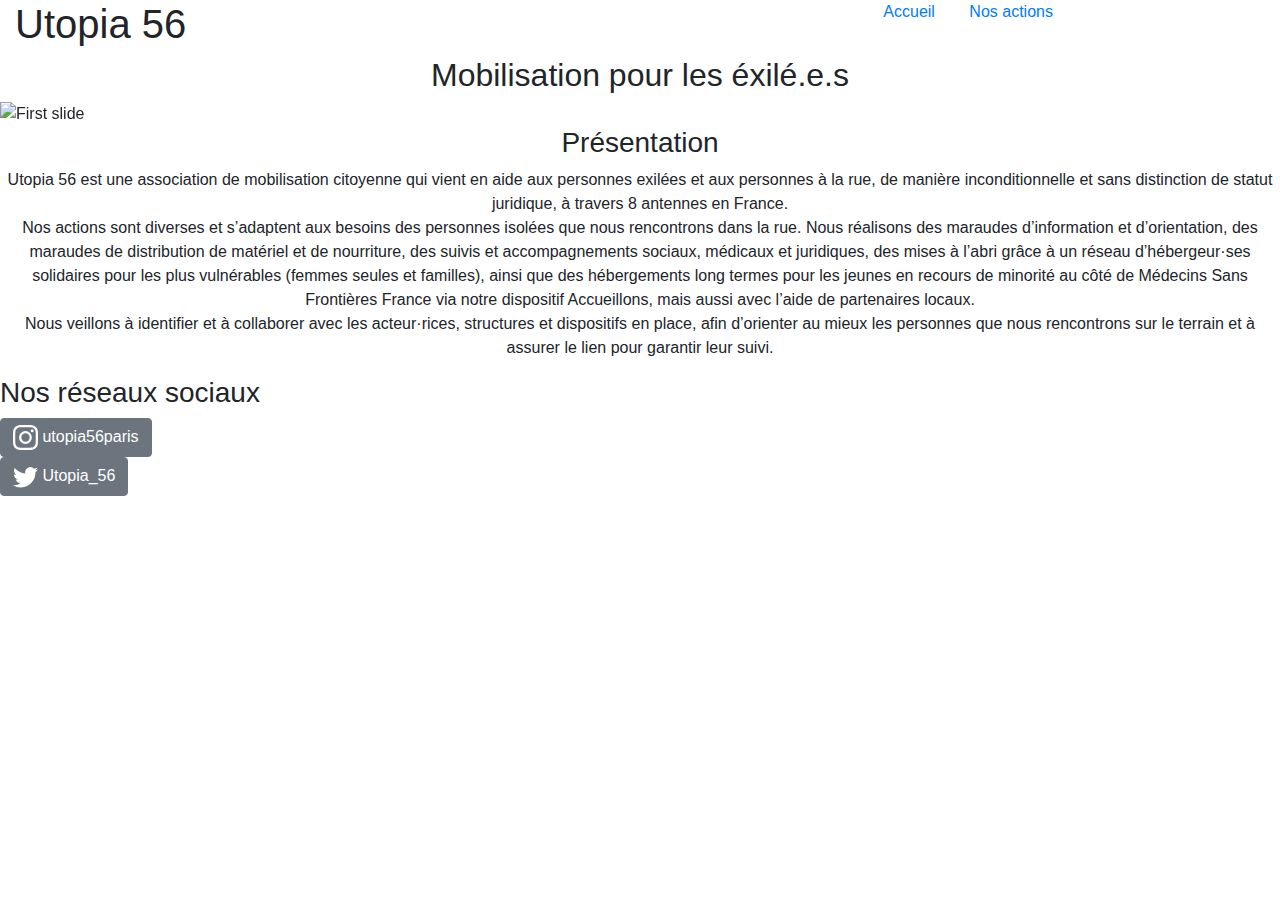
==== index.html @ 11aa31ad "Initialisation de la page d'accueil" ====
<!DOCTYPE html>
<html lang="fr">
<head>
    <meta charset="UTF-8">
    <meta http-equiv="X-UA-Compatible" content="IE=edge">
    <meta name="viewport" content="width=device-width, initial-scale=1.0, shrink-to-fit=no">
    <link rel="stylesheet" href="https://stackpath.bootstrapcdn.com/bootstrap/4.4.1/css/bootstrap.min.css" integrity="sha384-Vkoo8x4CGsO3+Hhxv8T/Q5PaXtkKtu6ug5TOeNV6gBiFeWPGFN9MuhOf23Q9Ifjh" crossorigin="anonymous">
    <link rel="stylesheet" href="style.css">
    <title>Utopia 56</title>
</head>
<body>
    <header class="container-fluid">
        <div class="row">
            <h1 class="col-md-8">Utopia 56</h1>
            <nav class="col-sm nav-bar">
                <a href="#" class="col-sm">Accueil</a>
                <a href="events.html" class="col-sm">Nos actions</a>
            </nav>
        </div>  
    </header>
    <main>
        <h2 class="text-center">Mobilisation pour les éxilé.e.s</h2>
        <div id="carouselControls" class="carousel slide" data-ride="carousel">
            <div class="carousel-inner">
              <div class="carousel-item active">
                <img class="d-block w-100" src="images/eval_utopia_tente.jpeg" alt="First slide">
              </div>
              <div class="carousel-item">
                <img class="d-block w-100" src="images/manif_eval.jpeg" alt="Second slide">
              </div>
            </div>
            <a class="carousel-control-prev" href="#carouselControls" role="button" data-slide="prev">
              <span class="carousel-control-prev-icon" aria-hidden="true"></span>
              <span class="sr-only">Previous</span>
            </a>
            <a class="carousel-control-next" href="#carouselControls" role="button" data-slide="next">
              <span class="carousel-control-next-icon" aria-hidden="true"></span>
              <span class="sr-only">Next</span>
            </a>
          </div>
        <div class="text-md-center">
            <h3>Présentation</h3>
            <p id="presentation">
                Utopia 56 est une association de mobilisation citoyenne qui vient en aide aux 
                personnes exilées et aux personnes à la rue, de manière inconditionnelle et sans 
                distinction de statut juridique, à travers 8 antennes en France.<br>
                Nos actions sont diverses et s’adaptent aux besoins des personnes isolées que nous 
                rencontrons dans la rue. Nous réalisons des maraudes d’information et d’orientation,
                des maraudes de distribution de matériel et de nourriture, des suivis et 
                accompagnements sociaux, médicaux et juridiques, des mises à l’abri grâce à un 
                réseau d’hébergeur·ses solidaires pour les plus vulnérables (femmes seules et 
                familles), ainsi que des hébergements long termes pour les jeunes en recours de 
                minorité au côté de Médecins Sans Frontières France via notre dispositif 
                Accueillons, mais aussi avec l’aide de partenaires locaux.<br>
                Nous veillons à identifier et à collaborer avec les acteur·rices, structures et 
                dispositifs en place, afin d’orienter au mieux les personnes que nous rencontrons 
                sur le terrain et à assurer le lien pour garantir leur suivi.
            </p>
        </div>

    </main>
    <footer>
        <h3>Nos réseaux sociaux</h3>
        <div id="instagramLink">
            <a href="https://www.instagram.com/utopia56paris/?hl=fr" target="_blank" class="btn btn-secondary">
                 <svg xmlns="http://www.w3.org/2000/svg" width="25" height="25" fill="currentColor" class="bi bi-instagram" viewBox="0 0 16 16">
                    <path d="M8 0C5.829 0 5.556.01 4.703.048 3.85.088 3.269.222 2.76.42a3.917 3.917 0 0 0-1.417.923A3.927 3.927 0 0 0 .42 2.76C.222 3.268.087 3.85.048 4.7.01 5.555 0 5.827 0 8.001c0 2.172.01 2.444.048 3.297.04.852.174 1.433.372 1.942.205.526.478.972.923 1.417.444.445.89.719 1.416.923.51.198 1.09.333 1.942.372C5.555 15.99 5.827 16 8 16s2.444-.01 3.298-.048c.851-.04 1.434-.174 1.943-.372a3.916 3.916 0 0 0 1.416-.923c.445-.445.718-.891.923-1.417.197-.509.332-1.09.372-1.942C15.99 10.445 16 10.173 16 8s-.01-2.445-.048-3.299c-.04-.851-.175-1.433-.372-1.941a3.926 3.926 0 0 0-.923-1.417A3.911 3.911 0 0 0 13.24.42c-.51-.198-1.092-.333-1.943-.372C10.443.01 10.172 0 7.998 0h.003zm-.717 1.442h.718c2.136 0 2.389.007 3.232.046.78.035 1.204.166 1.486.275.373.145.64.319.92.599.28.28.453.546.598.92.11.281.24.705.275 1.485.039.843.047 1.096.047 3.231s-.008 2.389-.047 3.232c-.035.78-.166 1.203-.275 1.485a2.47 2.47 0 0 1-.599.919c-.28.28-.546.453-.92.598-.28.11-.704.24-1.485.276-.843.038-1.096.047-3.232.047s-2.39-.009-3.233-.047c-.78-.036-1.203-.166-1.485-.276a2.478 2.478 0 0 1-.92-.598 2.48 2.48 0 0 1-.6-.92c-.109-.281-.24-.705-.275-1.485-.038-.843-.046-1.096-.046-3.233 0-2.136.008-2.388.046-3.231.036-.78.166-1.204.276-1.486.145-.373.319-.64.599-.92.28-.28.546-.453.92-.598.282-.11.705-.24 1.485-.276.738-.034 1.024-.044 2.515-.045v.002zm4.988 1.328a.96.96 0 1 0 0 1.92.96.96 0 0 0 0-1.92zm-4.27 1.122a4.109 4.109 0 1 0 0 8.217 4.109 4.109 0 0 0 0-8.217zm0 1.441a2.667 2.667 0 1 1 0 5.334 2.667 2.667 0 0 1 0-5.334z"/>
                </svg>
                utopia56paris
            </a>
        </div>
        <div id="twitterLink">
            <a href="https://twitter.com/Utopia_56?ref_src=twsrc%5Egoogle%7Ctwcamp%5Eserp%7Ctwgr%5Eauthor" target="_blank" class="btn btn-secondary">
                <svg xmlns="http://www.w3.org/2000/svg" width="25" height="25" fill="currentColor" class="bi bi-twitter" viewBox="0 0 16 16">
                    <path d="M5.026 15c6.038 0 9.341-5.003 9.341-9.334 0-.14 0-.282-.006-.422A6.685 6.685 0 0 0 16 3.542a6.658 6.658 0 0 1-1.889.518 3.301 3.301 0 0 0 1.447-1.817 6.533 6.533 0 0 1-2.087.793A3.286 3.286 0 0 0 7.875 6.03a9.325 9.325 0 0 1-6.767-3.429 3.289 3.289 0 0 0 1.018 4.382A3.323 3.323 0 0 1 .64 6.575v.045a3.288 3.288 0 0 0 2.632 3.218 3.203 3.203 0 0 1-.865.115 3.23 3.23 0 0 1-.614-.057 3.283 3.283 0 0 0 3.067 2.277A6.588 6.588 0 0 1 .78 13.58a6.32 6.32 0 0 1-.78-.045A9.344 9.344 0 0 0 5.026 15z"/>
                </svg>
                Utopia_56
            </a>
        </div>
    </footer>
    <script src="https://code.jquery.com/jquery-3.4.1.slim.min.js" integrity="sha384-J6qa4849blE2+poT4WnyKhv5vZF5SrPo0iEjwBvKU7imGFAV0wwj1yYfoRSJoZ+n" crossorigin="anonymous"></script>
    <script src="https://cdn.jsdelivr.net/npm/popper.js@1.16.0/dist/umd/popper.min.js" integrity="sha384-Q6E9RHvbIyZFJoft+2mJbHaEWldlvI9IOYy5n3zV9zzTtmI3UksdQRVvoxMfooAo" crossorigin="anonymous"></script>
    <script src="https://stackpath.bootstrapcdn.com/bootstrap/4.4.1/js/bootstrap.min.js" integrity="sha384-wfSDF2E50Y2D1uUdj0O3uMBJnjuUD4Ih7YwaYd1iqfktj0Uod8GCExl3Og8ifwB6" crossorigin="anonymous"></script>
</body>
</html>
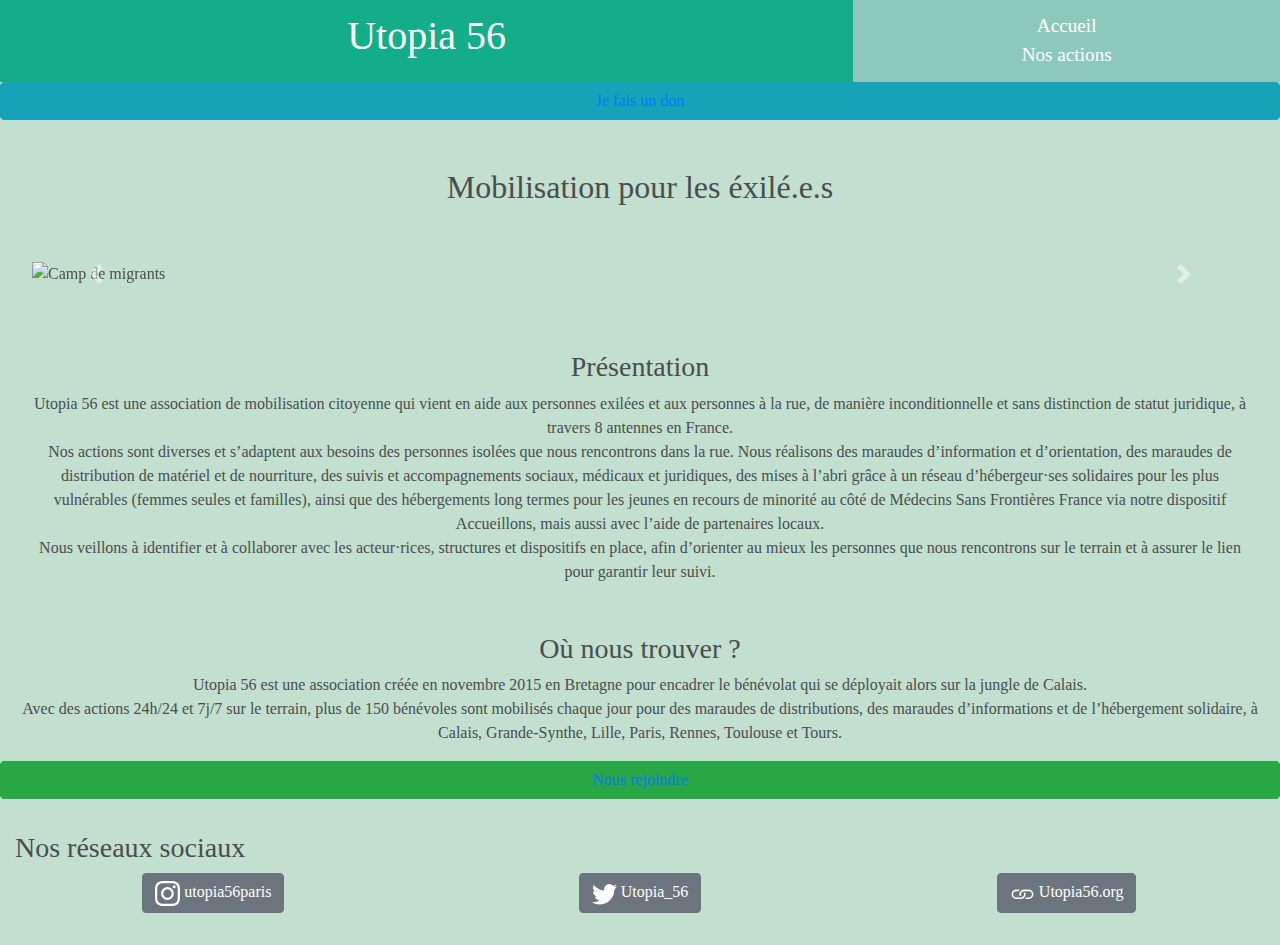
==== commit fc91281e: "Ajout de la rubrique Où nous trouver" ====
--- a/index.html
+++ b/index.html
@@ -16,17 +16,22 @@
                 <a href="#" class="col-sm">Accueil</a>
                 <a href="events.html" class="col-sm">Nos actions</a>
             </nav>
-        </div>  
+        </div> 
     </header>
     <main>
+        <button class="btn btn-info btn-block" type="button" id="donation">
+            <a href="https://soutenir.utopia56.org/don/~mon-don?_cv=1" target="_blank">
+                Je fais un don
+            </a>
+        </button>
         <h2 class="text-center">Mobilisation pour les éxilé.e.s</h2>
         <div id="carouselControls" class="carousel slide" data-ride="carousel">
             <div class="carousel-inner">
               <div class="carousel-item active">
-                <img class="d-block w-100" src="images/eval_utopia_tente.jpeg" alt="First slide">
+                <img class="d-block w-100" src="images/eval_utopia_tente.jpeg" alt="Camp de migrants">
               </div>
               <div class="carousel-item">
-                <img class="d-block w-100" src="images/manif_eval.jpeg" alt="Second slide">
+                <img class="d-block w-100" src="images/manif_eval.jpeg" alt="Manifestation pour les éxilés">
               </div>
             </div>
             <a class="carousel-control-prev" href="#carouselControls" role="button" data-slide="prev">
@@ -38,9 +43,9 @@
               <span class="sr-only">Next</span>
             </a>
           </div>
-        <div class="text-md-center">
+        <div class="text-md-center" id="presentation">
             <h3>Présentation</h3>
-            <p id="presentation">
+            <p>
                 Utopia 56 est une association de mobilisation citoyenne qui vient en aide aux 
                 personnes exilées et aux personnes à la rue, de manière inconditionnelle et sans 
                 distinction de statut juridique, à travers 8 antennes en France.<br>
@@ -57,26 +62,52 @@
                 sur le terrain et à assurer le lien pour garantir leur suivi.
             </p>
         </div>
-
+        <div class="text-md-center" id="joinUs">
+            <h3>Où nous trouver ?</h3>
+            <p>
+                Utopia 56 est une association créée en novembre 2015 en Bretagne pour encadrer 
+                le bénévolat qui se déployait alors sur la jungle de Calais.<br>
+                Avec des actions 24h/24 et 7j/7 sur le terrain, plus de 150 bénévoles sont mobilisés 
+                chaque jour pour des maraudes de distributions, des maraudes d’informations et de 
+                l’hébergement solidaire, à Calais, Grande-Synthe, Lille, Paris, Rennes, Toulouse et Tours.
+            </p>
+            <button class="btn btn-success btn-block" type="button" id="joinUsButton">
+                <a href="https://utopia56.org/devenir-benevole-2/" target="_blank">
+                    Nous rejoindre
+                </a>
+            </button>
+        </div>
     </main>
-    <footer>
+    <footer class="container-fluid">
         <h3>Nos réseaux sociaux</h3>
-        <div id="instagramLink">
-            <a href="https://www.instagram.com/utopia56paris/?hl=fr" target="_blank" class="btn btn-secondary">
-                 <svg xmlns="http://www.w3.org/2000/svg" width="25" height="25" fill="currentColor" class="bi bi-instagram" viewBox="0 0 16 16">
-                    <path d="M8 0C5.829 0 5.556.01 4.703.048 3.85.088 3.269.222 2.76.42a3.917 3.917 0 0 0-1.417.923A3.927 3.927 0 0 0 .42 2.76C.222 3.268.087 3.85.048 4.7.01 5.555 0 5.827 0 8.001c0 2.172.01 2.444.048 3.297.04.852.174 1.433.372 1.942.205.526.478.972.923 1.417.444.445.89.719 1.416.923.51.198 1.09.333 1.942.372C5.555 15.99 5.827 16 8 16s2.444-.01 3.298-.048c.851-.04 1.434-.174 1.943-.372a3.916 3.916 0 0 0 1.416-.923c.445-.445.718-.891.923-1.417.197-.509.332-1.09.372-1.942C15.99 10.445 16 10.173 16 8s-.01-2.445-.048-3.299c-.04-.851-.175-1.433-.372-1.941a3.926 3.926 0 0 0-.923-1.417A3.911 3.911 0 0 0 13.24.42c-.51-.198-1.092-.333-1.943-.372C10.443.01 10.172 0 7.998 0h.003zm-.717 1.442h.718c2.136 0 2.389.007 3.232.046.78.035 1.204.166 1.486.275.373.145.64.319.92.599.28.28.453.546.598.92.11.281.24.705.275 1.485.039.843.047 1.096.047 3.231s-.008 2.389-.047 3.232c-.035.78-.166 1.203-.275 1.485a2.47 2.47 0 0 1-.599.919c-.28.28-.546.453-.92.598-.28.11-.704.24-1.485.276-.843.038-1.096.047-3.232.047s-2.39-.009-3.233-.047c-.78-.036-1.203-.166-1.485-.276a2.478 2.478 0 0 1-.92-.598 2.48 2.48 0 0 1-.6-.92c-.109-.281-.24-.705-.275-1.485-.038-.843-.046-1.096-.046-3.233 0-2.136.008-2.388.046-3.231.036-.78.166-1.204.276-1.486.145-.373.319-.64.599-.92.28-.28.546-.453.92-.598.282-.11.705-.24 1.485-.276.738-.034 1.024-.044 2.515-.045v.002zm4.988 1.328a.96.96 0 1 0 0 1.92.96.96 0 0 0 0-1.92zm-4.27 1.122a4.109 4.109 0 1 0 0 8.217 4.109 4.109 0 0 0 0-8.217zm0 1.441a2.667 2.667 0 1 1 0 5.334 2.667 2.667 0 0 1 0-5.334z"/>
-                </svg>
-                utopia56paris
-            </a>
+        <div class="row text-center">
+            <div id="instagramLink" class="col-4">
+                <a href="https://www.instagram.com/utopia56paris/?hl=fr" target="_blank" class="btn btn-secondary" role="button">
+                     <svg xmlns="http://www.w3.org/2000/svg" width="25" height="25" fill="currentColor" class="bi bi-instagram" viewBox="0 0 16 16" alt="lien page instagram">
+                        <path d="M8 0C5.829 0 5.556.01 4.703.048 3.85.088 3.269.222 2.76.42a3.917 3.917 0 0 0-1.417.923A3.927 3.927 0 0 0 .42 2.76C.222 3.268.087 3.85.048 4.7.01 5.555 0 5.827 0 8.001c0 2.172.01 2.444.048 3.297.04.852.174 1.433.372 1.942.205.526.478.972.923 1.417.444.445.89.719 1.416.923.51.198 1.09.333 1.942.372C5.555 15.99 5.827 16 8 16s2.444-.01 3.298-.048c.851-.04 1.434-.174 1.943-.372a3.916 3.916 0 0 0 1.416-.923c.445-.445.718-.891.923-1.417.197-.509.332-1.09.372-1.942C15.99 10.445 16 10.173 16 8s-.01-2.445-.048-3.299c-.04-.851-.175-1.433-.372-1.941a3.926 3.926 0 0 0-.923-1.417A3.911 3.911 0 0 0 13.24.42c-.51-.198-1.092-.333-1.943-.372C10.443.01 10.172 0 7.998 0h.003zm-.717 1.442h.718c2.136 0 2.389.007 3.232.046.78.035 1.204.166 1.486.275.373.145.64.319.92.599.28.28.453.546.598.92.11.281.24.705.275 1.485.039.843.047 1.096.047 3.231s-.008 2.389-.047 3.232c-.035.78-.166 1.203-.275 1.485a2.47 2.47 0 0 1-.599.919c-.28.28-.546.453-.92.598-.28.11-.704.24-1.485.276-.843.038-1.096.047-3.232.047s-2.39-.009-3.233-.047c-.78-.036-1.203-.166-1.485-.276a2.478 2.478 0 0 1-.92-.598 2.48 2.48 0 0 1-.6-.92c-.109-.281-.24-.705-.275-1.485-.038-.843-.046-1.096-.046-3.233 0-2.136.008-2.388.046-3.231.036-.78.166-1.204.276-1.486.145-.373.319-.64.599-.92.28-.28.546-.453.92-.598.282-.11.705-.24 1.485-.276.738-.034 1.024-.044 2.515-.045v.002zm4.988 1.328a.96.96 0 1 0 0 1.92.96.96 0 0 0 0-1.92zm-4.27 1.122a4.109 4.109 0 1 0 0 8.217 4.109 4.109 0 0 0 0-8.217zm0 1.441a2.667 2.667 0 1 1 0 5.334 2.667 2.667 0 0 1 0-5.334z"/>
+                    </svg>
+                    utopia56paris
+                </a>
+            </div>
+            <div id="twitterLink" class="col-4">
+                <a href="https://twitter.com/Utopia_56?ref_src=twsrc%5Egoogle%7Ctwcamp%5Eserp%7Ctwgr%5Eauthor" target="_blank" class="btn btn-secondary" role="button">
+                    <svg xmlns="http://www.w3.org/2000/svg" width="25" height="25" fill="currentColor" class="bi bi-twitter" viewBox="0 0 16 16" alt="lien page twitter">
+                        <path d="M5.026 15c6.038 0 9.341-5.003 9.341-9.334 0-.14 0-.282-.006-.422A6.685 6.685 0 0 0 16 3.542a6.658 6.658 0 0 1-1.889.518 3.301 3.301 0 0 0 1.447-1.817 6.533 6.533 0 0 1-2.087.793A3.286 3.286 0 0 0 7.875 6.03a9.325 9.325 0 0 1-6.767-3.429 3.289 3.289 0 0 0 1.018 4.382A3.323 3.323 0 0 1 .64 6.575v.045a3.288 3.288 0 0 0 2.632 3.218 3.203 3.203 0 0 1-.865.115 3.23 3.23 0 0 1-.614-.057 3.283 3.283 0 0 0 3.067 2.277A6.588 6.588 0 0 1 .78 13.58a6.32 6.32 0 0 1-.78-.045A9.344 9.344 0 0 0 5.026 15z"/>
+                    </svg>
+                    Utopia_56
+                </a>
+            </div>
+            <div id="websiteLink" class="col-4">
+                <a href="https://utopia56.org/" target="_blank" class="btn btn-secondary" role="button">
+                    <svg xmlns="http://www.w3.org/2000/svg" width="25" height="25" fill="currentColor" class="bi bi-link" viewBox="0 0 16 16" alt="lien site web">
+                        <path d="M6.354 5.5H4a3 3 0 0 0 0 6h3a3 3 0 0 0 2.83-4H9c-.086 0-.17.01-.25.031A2 2 0 0 1 7 10.5H4a2 2 0 1 1 0-4h1.535c.218-.376.495-.714.82-1z"/>
+                        <path d="M9 5.5a3 3 0 0 0-2.83 4h1.098A2 2 0 0 1 9 6.5h3a2 2 0 1 1 0 4h-1.535a4.02 4.02 0 0 1-.82 1H12a3 3 0 1 0 0-6H9z"/>
+                    </svg>
+                    Utopia56.org
+                </a>
+            </div>
         </div>
-        <div id="twitterLink">
-            <a href="https://twitter.com/Utopia_56?ref_src=twsrc%5Egoogle%7Ctwcamp%5Eserp%7Ctwgr%5Eauthor" target="_blank" class="btn btn-secondary">
-                <svg xmlns="http://www.w3.org/2000/svg" width="25" height="25" fill="currentColor" class="bi bi-twitter" viewBox="0 0 16 16">
-                    <path d="M5.026 15c6.038 0 9.341-5.003 9.341-9.334 0-.14 0-.282-.006-.422A6.685 6.685 0 0 0 16 3.542a6.658 6.658 0 0 1-1.889.518 3.301 3.301 0 0 0 1.447-1.817 6.533 6.533 0 0 1-2.087.793A3.286 3.286 0 0 0 7.875 6.03a9.325 9.325 0 0 1-6.767-3.429 3.289 3.289 0 0 0 1.018 4.382A3.323 3.323 0 0 1 .64 6.575v.045a3.288 3.288 0 0 0 2.632 3.218 3.203 3.203 0 0 1-.865.115 3.23 3.23 0 0 1-.614-.057 3.283 3.283 0 0 0 3.067 2.277A6.588 6.588 0 0 1 .78 13.58a6.32 6.32 0 0 1-.78-.045A9.344 9.344 0 0 0 5.026 15z"/>
-                </svg>
-                Utopia_56
-            </a>
-        </div>
+        
     </footer>
     <script src="https://code.jquery.com/jquery-3.4.1.slim.min.js" integrity="sha384-J6qa4849blE2+poT4WnyKhv5vZF5SrPo0iEjwBvKU7imGFAV0wwj1yYfoRSJoZ+n" crossorigin="anonymous"></script>
     <script src="https://cdn.jsdelivr.net/npm/popper.js@1.16.0/dist/umd/popper.min.js" integrity="sha384-Q6E9RHvbIyZFJoft+2mJbHaEWldlvI9IOYy5n3zV9zzTtmI3UksdQRVvoxMfooAo" crossorigin="anonymous"></script>
--- a/style.css
+++ b/style.css
@@ -0,0 +1,36 @@
+body {
+    font-family: Futura;
+    background-color: rgb(194, 223, 208);
+    color: rgb(74, 78, 77);
+}
+
+header {
+    background-color: rgb(19, 173, 135);
+    color: white;
+    text-align: center;
+}
+
+nav {
+    text-align: center;
+    background-color: rgb(141, 201, 186);
+    padding: 0.75em;
+}
+
+nav > a {
+    color: white;
+    font-size: 1.2em;
+    display: inline-table;
+}
+
+h1 {
+    padding: 0.3em;
+}
+
+h2 {
+    padding-top: 3rem;
+    padding-bottom: 1rem;
+}
+
+#carouselControls, #presentation, footer {
+    padding: 2rem;
+}
